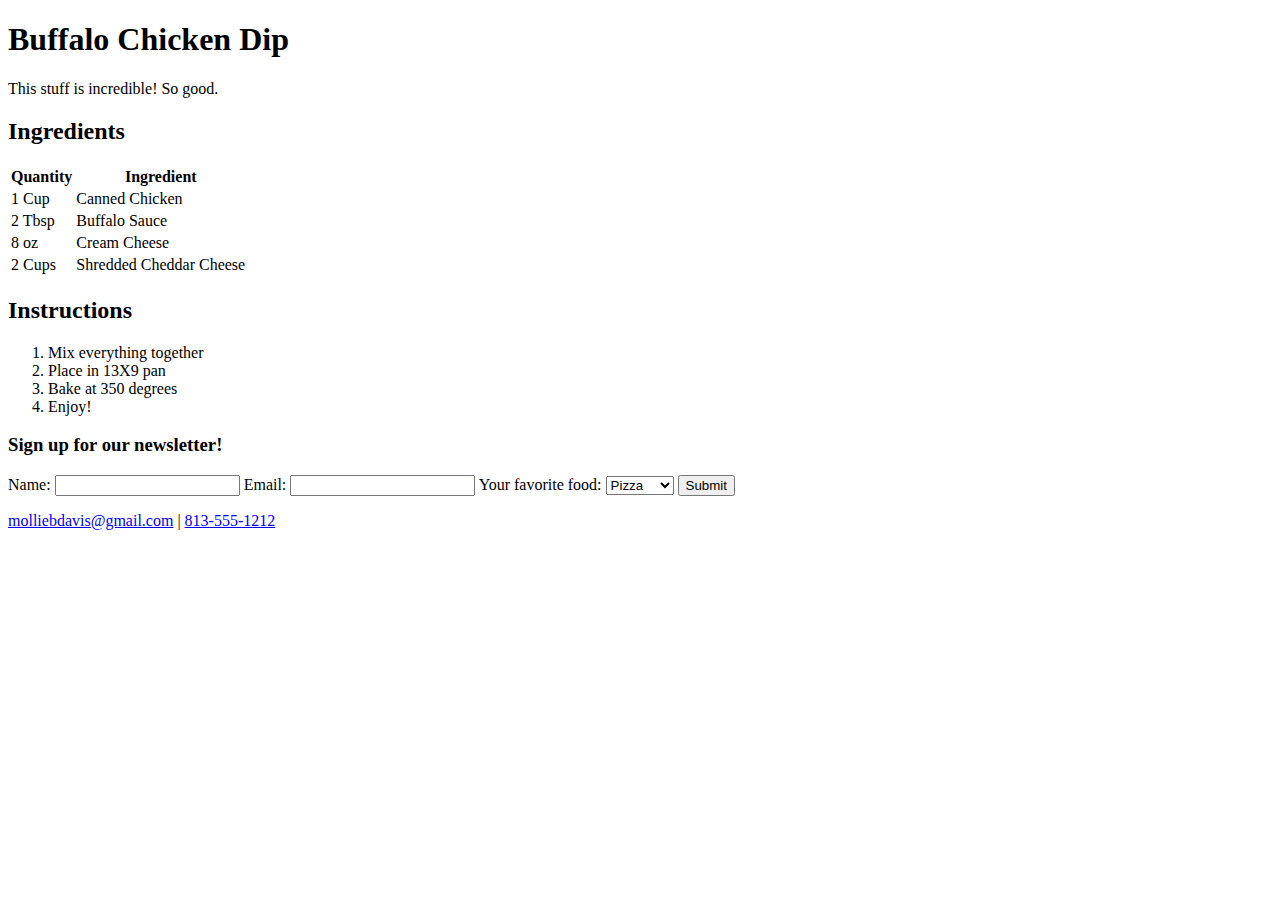
==== index.html @ 901db8e0 "first commit" ====
<!DOCTYPE html>
<html>
<head>
	<title>Buffalo Chicken Dip</title>
</head>
<body>
	<h1>Buffalo Chicken Dip</h1>
	<p>This stuff is incredible! So good.</p>
	<h2>Ingredients</h2>
	<table>
		<thead>
			<th>Quantity</th>
			<th>Ingredient</th>
		</thead>
		<tr>
			<td>1 Cup</td>
			<td>Canned Chicken</td>
		</tr>
		<tr>
			<td>2 Tbsp</td>
			<td>Buffalo Sauce</td>
		</tr>
		<tr>
			<td>8 oz</td>
			<td>Cream Cheese</td>
		</tr>
		<tr>
			<td>2 Cups</td>
			<td>Shredded Cheddar Cheese</td>
		</tr>
	</table>
	<h2>Instructions</h2>
	<ol>
		<li>Mix everything together</li>
		<li>Place in 13X9 pan</li>
		<li>Bake at 350 degrees</li>
		<li>Enjoy!</li>
	</ol>
	<h3>Sign up for our newsletter!</h3>
	<form>
		<label>Name:</label>
		<input type='text'>
		<label>Email:</label>
		<input type='text'>
		<label>Your favorite food:</label>
		<select>
			<option>Pizza</option>
			<option>Nachos</option>
			<option>Kale</option>
		</select>
		<input type="submit">

	</form>
	<p>
		<a href="mailto:molliebdavis@gmail.com">molliebdavis@gmail.com</a>
		| <a href="tel:8135551212">813-555-1212</a>
	</p>
</body>
</html>
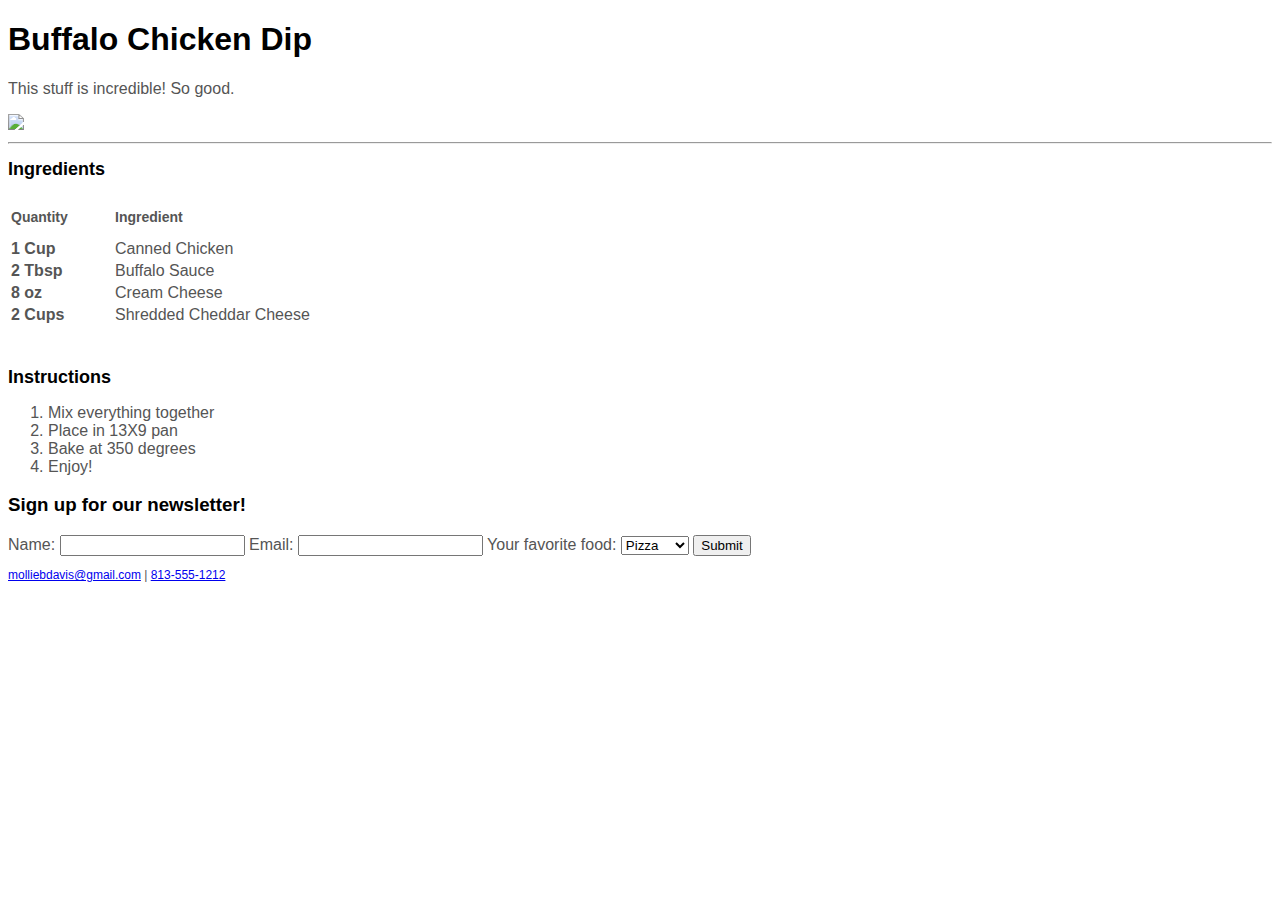
==== commit 33d8c9c6: "css added" ====
--- a/index.html
+++ b/index.html
@@ -1,11 +1,14 @@
 <!DOCTYPE html>
 <html>
 <head>
+	<link rel="stylesheet" type="text/css" href="styles.css">
 	<title>Buffalo Chicken Dip</title>
 </head>
 <body>
 	<h1>Buffalo Chicken Dip</h1>
 	<p>This stuff is incredible! So good.</p>
+	<img src="http://hostedmedia.reimanpub.com/TOH/Images/Photos/37/300x300/exps34952_TH2847295B02_20_7b.jpg">
+	<hr>
 	<h2>Ingredients</h2>
 	<table>
 		<thead>
@@ -29,7 +32,7 @@
 			<td>Shredded Cheddar Cheese</td>
 		</tr>
 	</table>
-	<h2>Instructions</h2>
+	<h2 id = "Instructions">Instructions</h2>
 	<ol>
 		<li>Mix everything together</li>
 		<li>Place in 13X9 pan</li>
@@ -51,9 +54,11 @@
 		<input type="submit">
 
 	</form>
-	<p>
-		<a href="mailto:molliebdavis@gmail.com">molliebdavis@gmail.com</a>
-		| <a href="tel:8135551212">813-555-1212</a>
-	</p>
+	<footer>
+		<p>
+			<a href="mailto:molliebdavis@gmail.com">molliebdavis@gmail.com</a>
+		| 	<a href="tel:8135551212">813-555-1212</a>
+		</p>
+	</footer>
 </body>
 </html>--- a/styles.css
+++ b/styles.css
@@ -0,0 +1,26 @@
+body{
+	font-family: "Arial";
+	color: #555555;
+}
+h1, h2, h3{
+	color: black;
+}
+h2{font-size: 18px;}
+footer{font-size: 12px;}
+thead{
+	height: 40px;
+	font-size: 14px;
+	text-align: left;
+
+}
+td:first-child{
+	width: 100px;
+	font-weight: bold;
+}
+tr:hover{
+	background-color: #FEFFDB;
+	cursor: pointer;
+}
+h2#Instructions{
+	margin-top: 40px;
+}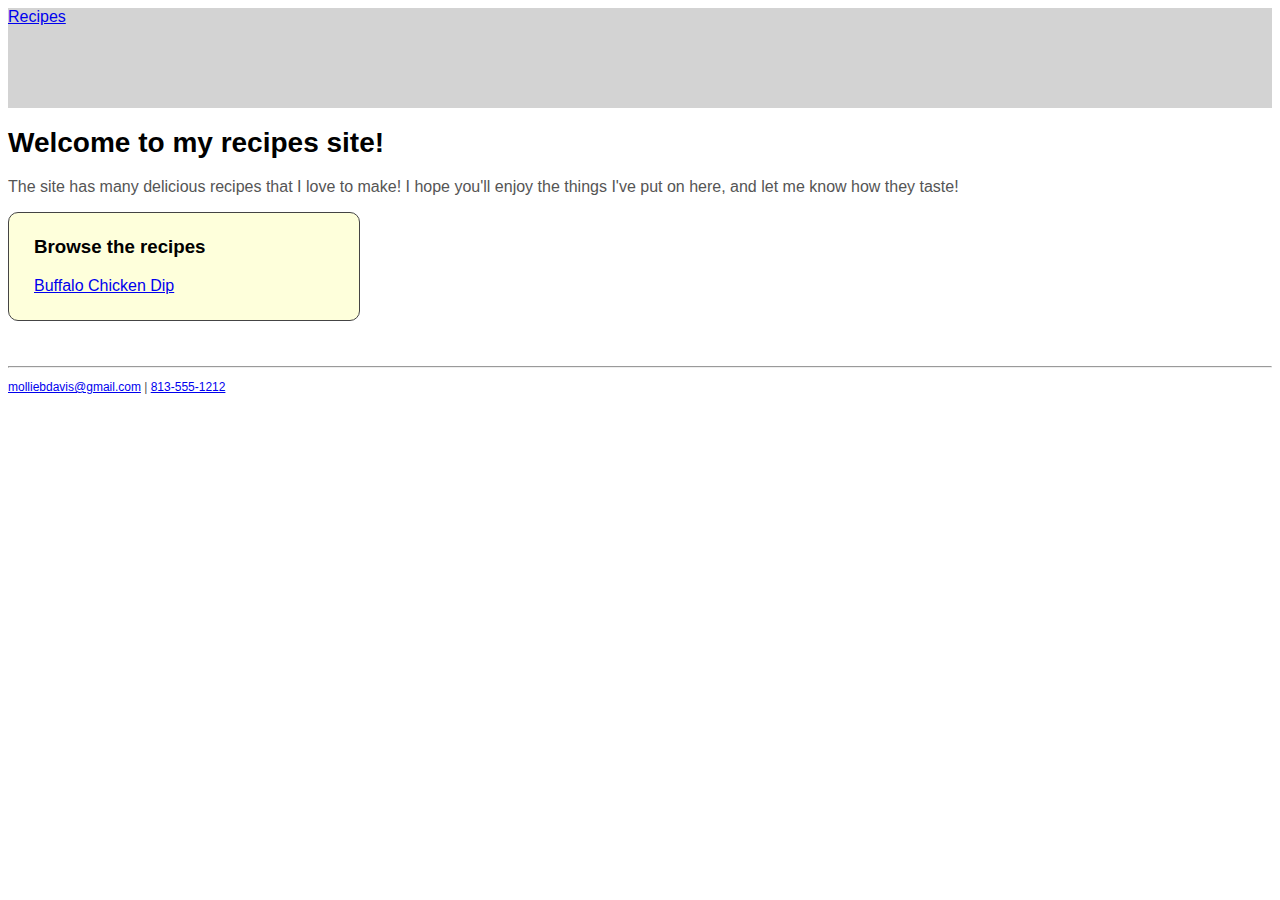
==== commit 225068fc: "homepage added" ====
--- a/index.html
+++ b/index.html
@@ -2,58 +2,21 @@
 <html>
 <head>
 	<link rel="stylesheet" type="text/css" href="styles.css">
-	<title>Buffalo Chicken Dip</title>
+	<title>homepage</title>
 </head>
 <body>
-	<h1>Buffalo Chicken Dip</h1>
-	<p>This stuff is incredible! So good.</p>
-	<img src="http://hostedmedia.reimanpub.com/TOH/Images/Photos/37/300x300/exps34952_TH2847295B02_20_7b.jpg">
+	<header>
+		<div id="top">
+			<a href="recipe.html">Recipes</a>
+		</div>		
+	</header>
+	<h1>Welcome to my recipes site!</h1>
+	<p>The site has many delicious recipes that I love to make! I hope you'll enjoy the things I've put on here, and let me know how they taste!</p>
+	<div id="button">
+		<h3>Browse the recipes</h3>
+		<a href="recipe.html">Buffalo Chicken Dip</a>
+	</div>
 	<hr>
-	<h2>Ingredients</h2>
-	<table>
-		<thead>
-			<th>Quantity</th>
-			<th>Ingredient</th>
-		</thead>
-		<tr>
-			<td>1 Cup</td>
-			<td>Canned Chicken</td>
-		</tr>
-		<tr>
-			<td>2 Tbsp</td>
-			<td>Buffalo Sauce</td>
-		</tr>
-		<tr>
-			<td>8 oz</td>
-			<td>Cream Cheese</td>
-		</tr>
-		<tr>
-			<td>2 Cups</td>
-			<td>Shredded Cheddar Cheese</td>
-		</tr>
-	</table>
-	<h2 id = "Instructions">Instructions</h2>
-	<ol>
-		<li>Mix everything together</li>
-		<li>Place in 13X9 pan</li>
-		<li>Bake at 350 degrees</li>
-		<li>Enjoy!</li>
-	</ol>
-	<h3>Sign up for our newsletter!</h3>
-	<form>
-		<label>Name:</label>
-		<input type='text'>
-		<label>Email:</label>
-		<input type='text'>
-		<label>Your favorite food:</label>
-		<select>
-			<option>Pizza</option>
-			<option>Nachos</option>
-			<option>Kale</option>
-		</select>
-		<input type="submit">
-
-	</form>
 	<footer>
 		<p>
 			<a href="mailto:molliebdavis@gmail.com">molliebdavis@gmail.com</a>
--- a/styles.css
+++ b/styles.css
@@ -5,22 +5,69 @@
 h1, h2, h3{
 	color: black;
 }
-h2{font-size: 18px;}
-footer{font-size: 12px;}
+h1{
+	font-size: 28px;
+}
+
+h2{
+	font-size: 24px;
+}
+
+footer{
+	font-size: 12px;
+}
+
 thead{
 	height: 40px;
 	font-size: 14px;
 	text-align: left;
+}
 
+th{
+	padding: 0px 0px 10px;
 }
+
 td:first-child{
 	width: 100px;
 	font-weight: bold;
 }
+
 tr:hover{
 	background-color: #FEFFDB;
 	cursor: pointer;
 }
 h2#Instructions{
 	margin-top: 40px;
+}
+
+hr{
+	color: #dddddd;
+	clear: both;
+	margin-top: 45px;
+}
+
+img{
+	width: 100px;
+	float: left;
+	margin-top: 15px;
+}
+
+#button{
+	border: 1px solid #444444;
+	border-radius: 10px;
+	background-color: #FEFFDB;
+	padding: 5px 25px 25px;
+	width: 300px;
+}
+
+#top{
+	background-color: #D3D3D3;
+	height: 100px;
+}
+button{
+	float: right;
+	border:	1px solid #8ABD2B;
+	background-color: #C8F279;
+	height: 30px;
+	margin-top: 15px;
 }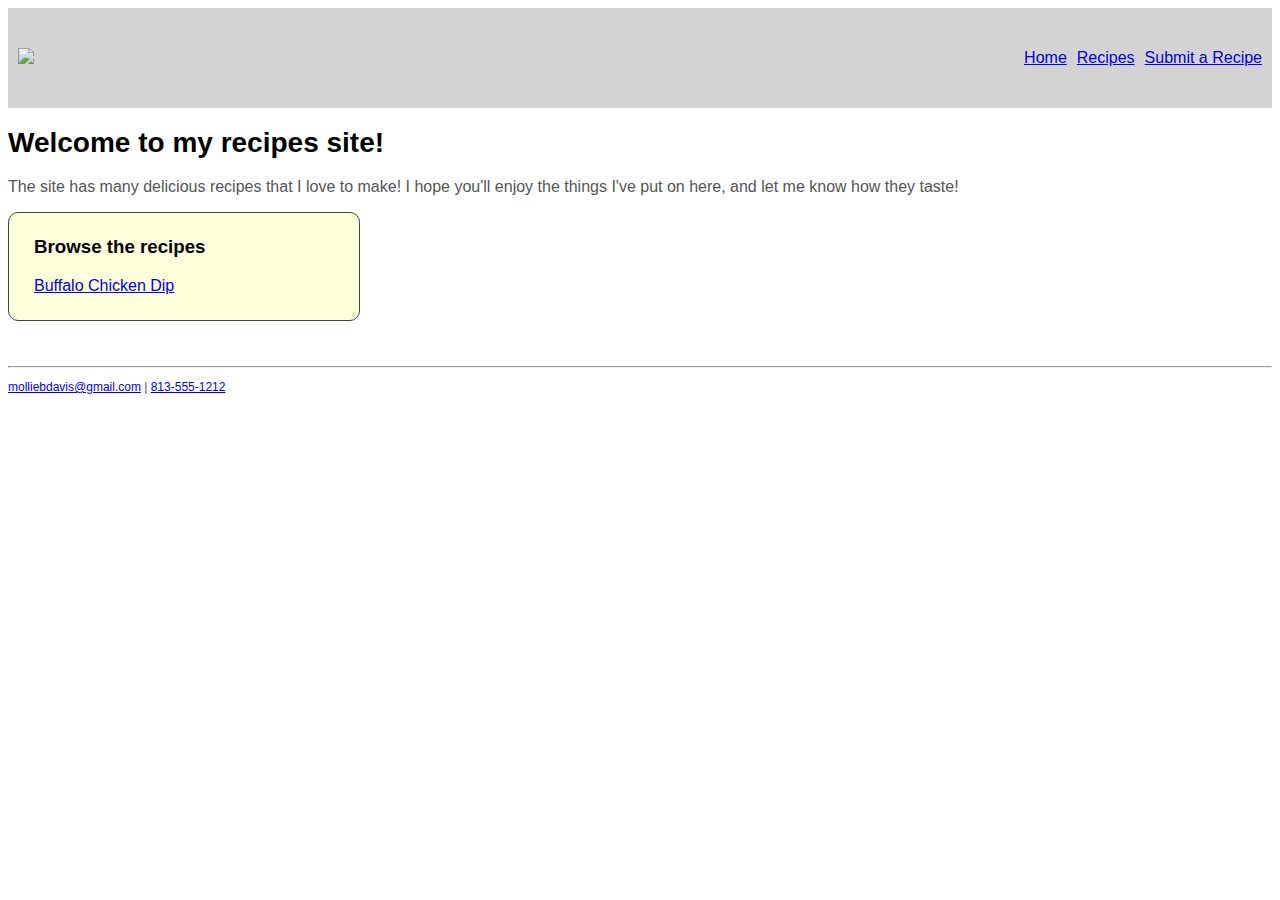
==== commit 482efa0b: "submit form" ====
--- a/index.html
+++ b/index.html
@@ -7,7 +7,12 @@
 <body>
 	<header>
 		<div id="top">
+			<div style="flex:1;text-align:left;">
+				<img src="http://www.cfhb.org/wp-content/uploads/2015/03/recipe-book.jpg">
+			</div>
+			<a href="index.html">Home</a>
 			<a href="recipe.html">Recipes</a>
+			<a href="submit.html">Submit a Recipe</a>
 		</div>		
 	</header>
 	<h1>Welcome to my recipes site!</h1>
--- a/styles.css
+++ b/styles.css
@@ -48,8 +48,6 @@
 
 img{
 	width: 100px;
-	float: left;
-	margin-top: 15px;
 }
 
 #button{
@@ -63,6 +61,9 @@
 #top{
 	background-color: #D3D3D3;
 	height: 100px;
+	display: flex;
+	align-items: center;
+
 }
 button{
 	float: right;
@@ -70,4 +71,41 @@
 	background-color: #C8F279;
 	height: 30px;
 	margin-top: 15px;
-}+}
+
+.form{
+	border: 1px solid #444444;
+	background-color: #e4e4e4;
+	height: 320px;
+	width: 225px;
+	padding: 25px;
+}
+
+input[type="text"]{
+	margin-bottom: 15px;
+	width: 200px;
+}
+
+.form div select{
+	margin-bottom: 15px;
+}
+
+textarea{
+	height: 100px;
+	margin-bottom: 15px;
+	width: 200px;
+}
+
+input[type="submit"]{
+	border:	1px solid #8ABD2B;
+	background-color: #C8F279;
+	width: 100px;
+}
+
+#top a{
+	margin-right: 10px;
+}
+
+#top div img{
+	margin-left: 10px;
+}
